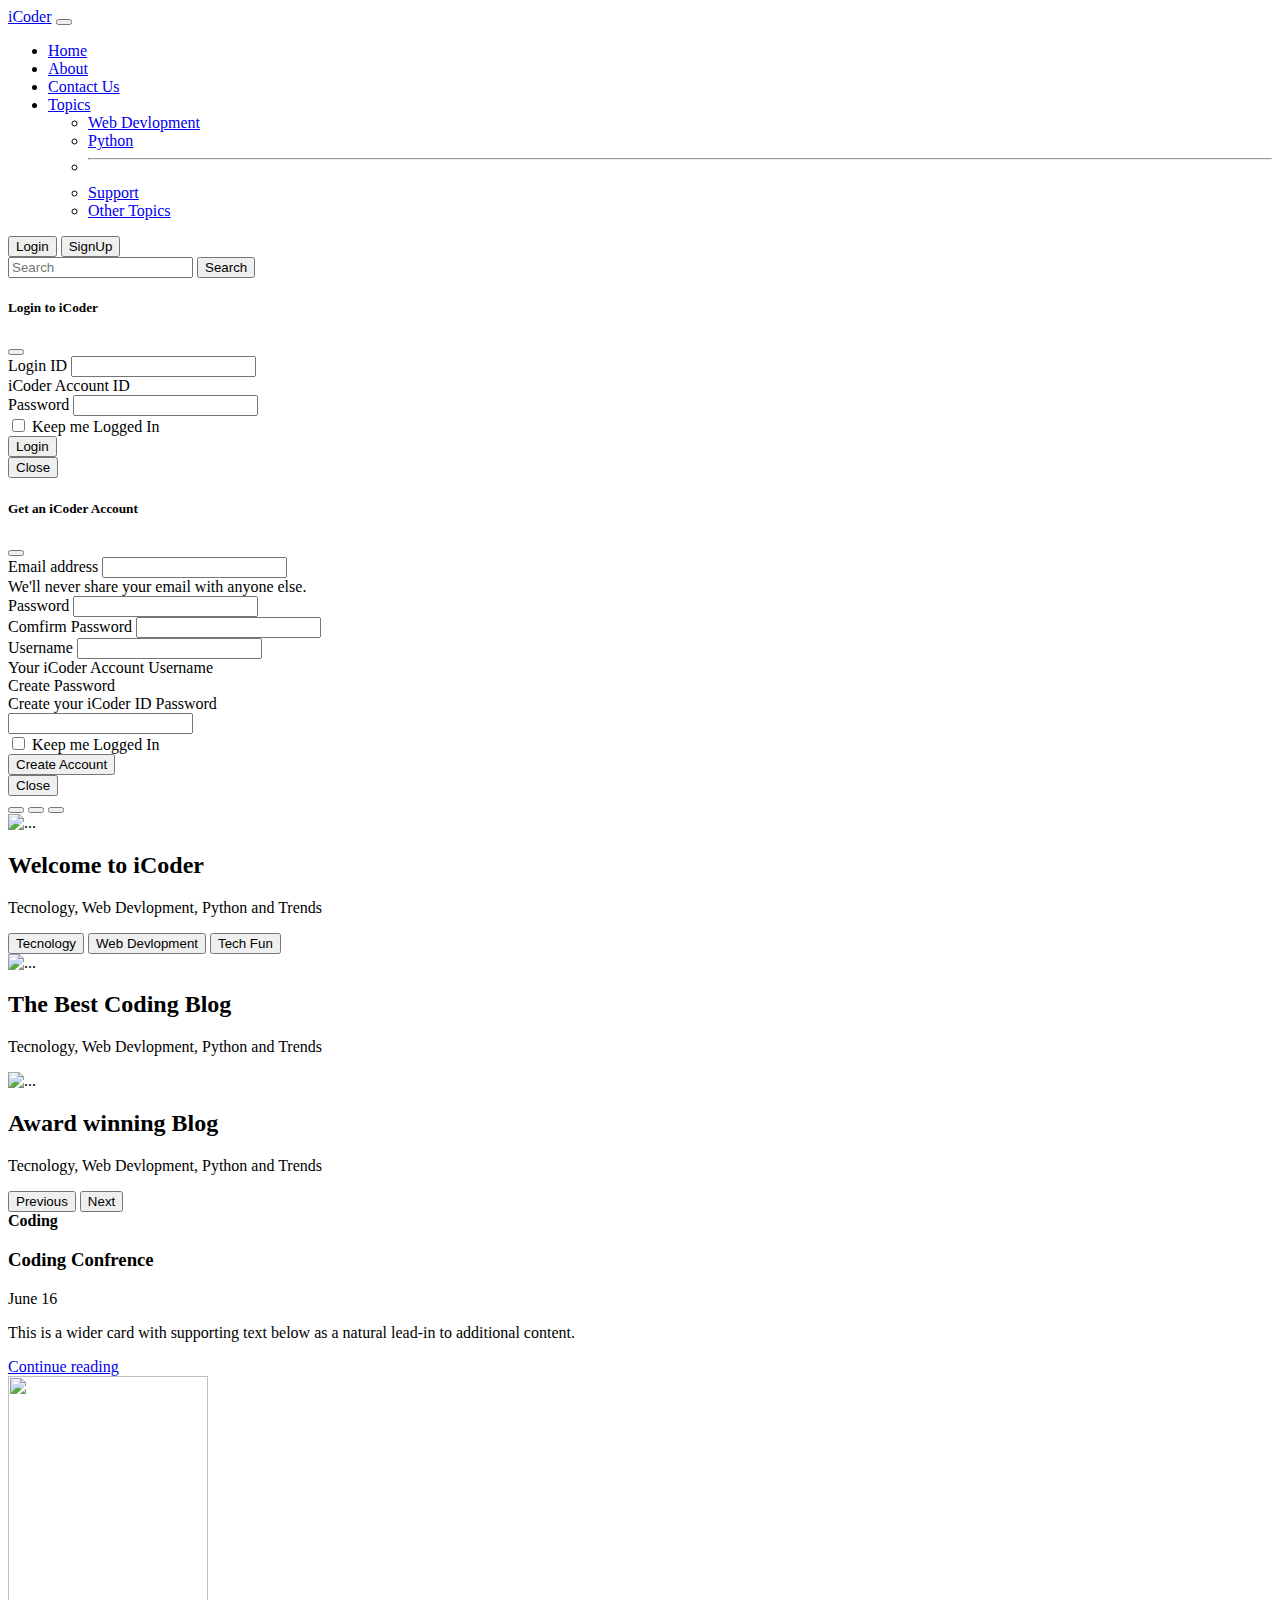
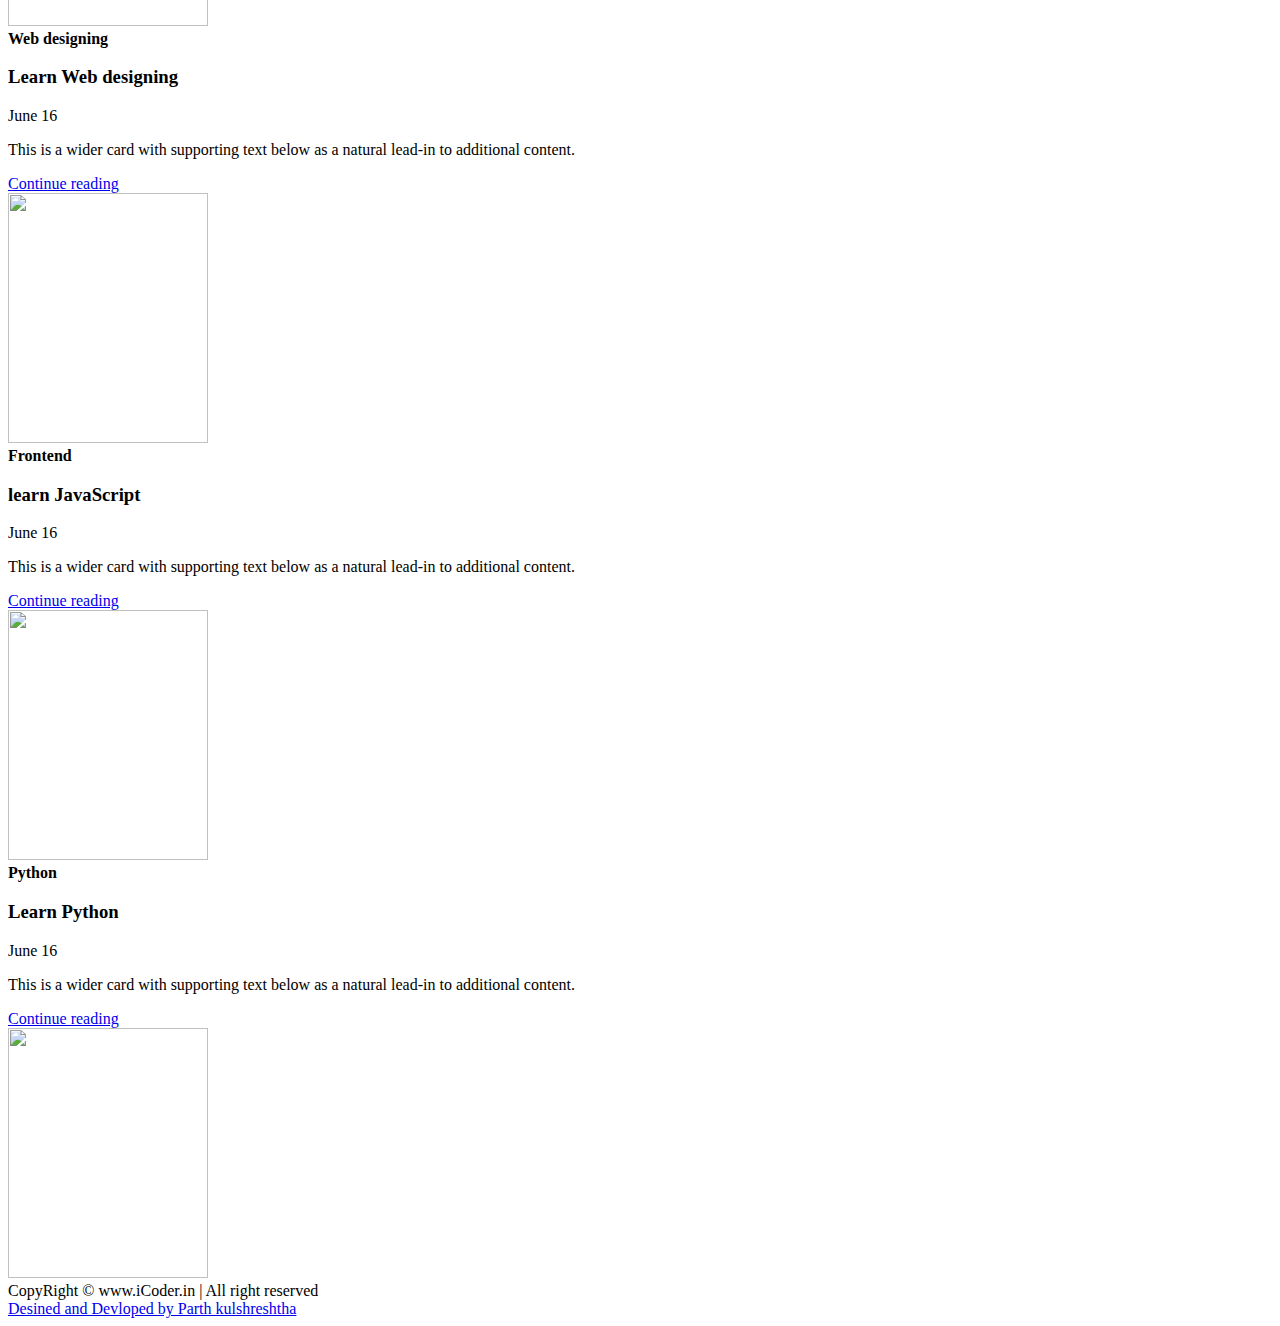
==== index.html @ af788df0 "Update index.html" ====
<!doctype html>
<html lang="en">

<head>

    <meta charset="utf-8">
    <meta name="viewport" content="width=device-width, initial-scale=1">


    <link href="https://cdn.jsdelivr.net/npm/bootstrap@5.0.1/dist/css/bootstrap.min.css" rel="stylesheet"
        integrity="sha384-+0n0xVW2eSR5OomGNYDnhzAbDsOXxcvSN1TPprVMTNDbiYZCxYbOOl7+AMvyTG2x" crossorigin="anonymous">
    <link rel="stylesheet" href="style.css">

    <title>iCoder - Heaven for Progrmmers</title>
</head>

<body>

    <!-- Nvigation Bar -->
    <nav class="navbar navbar-expand-lg navbar-dark bg-dark">
        <div class="container-fluid">
            <a class="navbar-brand" href="/icoder/">iCoder</a>
            <button class="navbar-toggler" type="button" data-bs-toggle="collapse"
                data-bs-target="#navbarSupportedContent" aria-controls="navbarSupportedContent" aria-expanded="false"
                aria-label="Toggle navigation">
                <span class="navbar-toggler-icon"></span>
            </button>
            <div class="collapse navbar-collapse" id="navbarSupportedContent">
                <ul class="navbar-nav me-auto mb-2 mb-lg-0">
                    <li class="nav-item">
                        <a class="nav-link active" aria-current="page" href="/">Home</a>
                    </li>
                    <li class="nav-item">
                        <a class="nav-link" href="/icoder/about.html">About</a>
                    </li>
                    <li class="nav-item">
                        <a class="nav-link" href="/icoder/contact.html">Contact Us</a>
                    </li>
                    <li class="nav-item dropdown">
                        <a class="nav-link dropdown-toggle" href="#" id="navbarDropdown" role="button"
                            data-bs-toggle="dropdown" aria-expanded="false">
                            Topics
                        </a>
                        <ul class="dropdown-menu" aria-labelledby="navbarDropdown">
                            <li><a class="dropdown-item" href="#">Web Devlopment</a></li>
                            <li><a class="dropdown-item" href="#">Python</a></li>
                            <li>
                                <hr class="dropdown-divider">
                            </li>
                            <li><a class="dropdown-item" href="#">Support</a></li>
                            <li><a class="dropdown-item" href="#">Other Topics</a></li>
                        </ul>
                    </li>

                </ul>
                <div class="mx-4" id="b-y34">
                    <button class="btn btn-primary" data-bs-toggle="modal" data-bs-target="#loginModal">Login</button>
                    <button class="btn btn-danger" data-bs-toggle="modal" data-bs-target="#signupModal">SignUp</button>
                </div>
                <form class="d-flex">
                    <input class="form-control me-2" type="search" placeholder="Search" aria-label="Search">
                    <button type="button" class="btn btn-outline-light">Search</button>

                </form>
            </div>
        </div>
    </nav>





    <!-- LoginModal -->
    <div class="modal fade" id="loginModal" tabindex="-1" aria-labelledby="loginModalLabel" aria-hidden="true">
        <div class="modal-dialog">
            <div class="modal-content">
                <div class="modal-header">
                    <h5 class="modal-title" id="loginModalLabel">Login to iCoder</h5>
                    <button type="button" class="btn-close" data-bs-dismiss="modal" aria-label="Close"></button>
                </div>
                <div class="modal-body">
                    <form>
                        <div class="mb-3">
                            <label for="exampleInputEmail1" class="form-label">Login ID</label>
                            <input type="email" class="form-control" id="exampleInputEmail1"
                                aria-describedby="emailHelp">
                            <div id="emailHelp" class="form-text">iCoder Account ID</div>
                        </div>
                        <div class="mb-3">
                            <label for="exampleInputPassword1" class="form-label">Password</label>
                            <input type="password" class="form-control" id="exampleInputPassword1">
                        </div>
                        <div class="mb-3 form-check">
                            <input type="checkbox" class="form-check-input" id="exampleCheck1">
                            <label class="form-check-label" for="exampleCheck1">Keep me Logged In</label>
                        </div>

                        <button type="button" class="btn btn-dark">Login</button>


                    </form>
                </div>
                <div class="modal-footer">
                    <button type="button" class="btn btn-primary" data-bs-dismiss="modal">Close</button>

                </div>
            </div>
        </div>
    </div>


    <!-- SignUpModal -->
    <div class="modal fade" id="signupModal" tabindex="-1" aria-labelledby="signupModalLabel" aria-hidden="true">
        <div class="modal-dialog">
            <div class="modal-content">
                <div class="modal-header">
                    <h5 class="modal-title" id="signupModalLabel">Get an iCoder Account</h5>
                    <button type="button" class="btn-close" data-bs-dismiss="modal" aria-label="Close"></button>
                </div>
                <div class="modal-body">
                    <form>
                        <div class="mb-3">
                            <label for="exampleInputEmail1" class="form-label">Email address</label>
                            <input type="email" class="form-control" id="exampleInputEmail1"
                                aria-describedby="emailHelp">
                            <div id="emailHelp" class="form-text">We'll never share your email with anyone else.</div>
                        </div>
                        <div class="mb-3">
                            <label for="exampleInputPassword1" class="form-label">Password</label>
                            <input type="password" class="form-control" id="exampleInputPassword1">
                        </div>
                        <div class="mb-3">
                            <label for="cexampleInputPassword1" class="form-label">Comfirm Password</label>
                            <input type="password" class="form-control" id="cexampleInputPassword1">
                        </div>

                        <div class="mb-3">
                            <label for="exampleInputEmail1" class="form-label">Username</label>
                            <input type="email" class="form-control" id="exampleInputEmail1"
                                aria-describedby="emailHelp">
                            <div id="emailHelp" class="form-text">Your iCoder Account Username</div>
                        </div>
                        <div class="mb-3">
                            <label for="exampleInputPassword1" class="form-label">Create Password</label>
                            <div id="emailHelp" class="form-text mt-0">Create your iCoder ID Password</div>

                            <input type="password" class="form-control" id="exampleInputPassword1">
                        </div>
                        <div class="mb-3 form-check">
                            <input type="checkbox" class="form-check-input" id="exampleCheck1">
                            <label class="form-check-label" for="exampleCheck1">Keep me Logged In</label>
                        </div>
                        <button type="submit" class="btn btn-dark">Create Account</button>
                    </form>
                </div>
                <div class="modal-footer">
                    <button type="button" class="btn btn-primary" data-bs-dismiss="modal">Close</button>

                </div>
            </div>
        </div>
    </div>



    <!-- Image Slider (Carousel) -->
    <div id="carouselExampleCaptions" class="carousel slide carousel-fade " data-bs-ride="carousel">
        <div class="carousel-indicators">
            <button type="button" data-bs-target="#carouselExampleCaptions" data-bs-slide-to="0" class="active"
                aria-current="true" aria-label="Slide 1"></button>
            <button type="button" data-bs-target="#carouselExampleCaptions" data-bs-slide-to="1"
                aria-label="Slide 2"></button>
            <button type="button" data-bs-target="#carouselExampleCaptions" data-bs-slide-to="2"
                aria-label="Slide 3"></button>
        </div>
        <div class="carousel-inner">
            <div class="carousel-item active">
                <img src="Slider-1.jpg" class="d-block w-100 sliderimg" alt="...">
                <div class="carousel-caption d-none d-md-block">

                    <h2>Welcome to iCoder</h2>
                    <p>Tecnology, Web Devlopment, Python and Trends</p>
                    <button class="btn btn-primary">Tecnology</button>
                    <button class="btn btn-danger">Web Devlopment</button>
                    <button class="btn btn-success">Tech Fun</button>
                </div>
            </div>
            <div class="carousel-item">
                <img src="Slider-2.jpg" class="d-block w-100 sliderimg" alt="...">
                <div class="carousel-caption d-none d-md-block">
                    <h2>The Best Coding Blog</h2>
                    <p>Tecnology, Web Devlopment, Python and Trends</p>
                </div>
            </div>
            <div class="carousel-item">
                <img src="Slider-3.jpg" class="d-block w-100 sliderimg" alt="...">
                <div class="carousel-caption d-none d-md-block">
                    <h2>Award winning Blog</h2>
                    <p>Tecnology, Web Devlopment, Python and Trends</p>
                </div>
            </div>
        </div>
        <button class="carousel-control-prev" type="button" data-bs-target="#carouselExampleCaptions"
            data-bs-slide="prev">
            <span class="carousel-control-prev-icon" aria-hidden="true"></span>
            <span class="visually-hidden">Previous</span>
        </button>
        <button class="carousel-control-next" type="button" data-bs-target="#carouselExampleCaptions"
            data-bs-slide="next">
            <span class="carousel-control-next-icon" aria-hidden="true"></span>
            <span class="visually-hidden">Next</span>
        </button>
    </div>


    <div class="container my-5">
        <div class="row mb-2">
            <div class="col-md-6">
                <div
                    class="row g-0 border rounded overflow-hidden flex-md-row mb-4 shadow-sm h-md-250 position-relative">
                    <div class="col p-4 d-flex flex-column position-static">
                        <strong class="d-inline-block mb-2 text-primary">Coding</strong>
                        <h3 class="mb-0">Coding Confrence</h3>
                        <div class="mb-1 text-muted">June 16</div>
                        <p class="card-text mb-auto">This is a wider card with supporting text below as a natural
                            lead-in to additional content.</p>
                        <a href="#" class="stretched-link">Continue reading</a>
                    </div>
                    <div class="col-auto d-none d-lg-block">
                        <img class="bd-placeholder-img" width="200" height="250" src="tumb-1.jpg" alt="">



                    </div>
                </div>
            </div>
            <div class="col-md-6">
                <div
                    class="row g-0 border rounded overflow-hidden flex-md-row mb-4 shadow-sm h-md-250 position-relative">
                    <div class="col p-4 d-flex flex-column position-static">
                        <strong class="d-inline-block mb-2 text-success">Web designing</strong>
                        <h3 class="mb-0">Learn Web designing</h3>
                        <div class="mb-1 text-muted">June 16</div>
                        <p class="mb-auto">This is a wider card with supporting text below as a natural lead-in to
                            additional content.</p>
                        <a href="#" class="stretched-link">Continue reading</a>
                    </div>
                    <div class="col-auto d-none d-lg-block">
                        <img class="bd-placeholder-img" width="200" height="250" src="tumb-2.jpg" alt="">

                    </div>
                </div>
            </div>
        </div>
    </div>

    <div class="container my-5">
        <div class="row mb-2">
            <div class="col-md-6">
                <div
                    class="row g-0 border rounded overflow-hidden flex-md-row mb-4 shadow-sm h-md-250 position-relative">
                    <div class="col p-4 d-flex flex-column position-static">
                        <strong class="d-inline-block mb-2 text-danger">Frontend</strong>
                        <h3 class="mb-0">learn JavaScript</h3>
                        <div class="mb-1 text-muted">June 16</div>
                        <p class="card-text mb-auto">This is a wider card with supporting text below as a natural
                            lead-in to additional content.</p>
                        <a href="#" class="stretched-link">Continue reading</a>
                    </div>
                    <div class="col-auto d-none d-lg-block">
                        <img class="bd-placeholder-img" width="200" height="250" src="tumb-3.png" alt="">



                    </div>
                </div>
            </div>
            <div class="col-md-6">
                <div
                    class="row g-0 border rounded overflow-hidden flex-md-row mb-4 shadow-sm h-md-250 position-relative">
                    <div class="col p-4 d-flex flex-column position-static">
                        <strong class="d-inline-block mb-2 text-warning">Python</strong>
                        <h3 class="mb-0">Learn Python</h3>
                        <div class="mb-1 text-muted">June 16</div>
                        <p class="mb-auto">This is a wider card with supporting text below as a natural lead-in to
                            additional content.</p>
                        <a href="#" class="stretched-link">Continue reading</a>
                    </div>
                    <div class="col-auto d-none d-lg-block">
                        <img class="bd-placeholder-img" width="200" height="250" src="tumb-4.jpg" alt="">

                    </div>
                </div>
            </div>
        </div>
    </div>

    <footer class="footer mt-auto py-3 bg-dark">
        <div class="container">
            <span class="text-center" id="Spn">CopyRight &copy; www.iCoder.in | All right reserved</span>
        </div>
        <div class="container">
            <span class="text-center"><a href="https://www.instagram.com/parthk_dev/" target="_blank">Desined and
                    Devloped by Parth
                    kulshreshtha</a></span>
        </div>
    </footer>



    <script src="https://cdn.jsdelivr.net/npm/@popperjs/core@2.9.2/dist/umd/popper.min.js"
        integrity="sha384-IQsoLXl5PILFhosVNubq5LC7Qb9DXgDA9i+tQ8Zj3iwWAwPtgFTxbJ8NT4GN1R8p"
        crossorigin="anonymous"></script>
    <script src="https://cdn.jsdelivr.net/npm/bootstrap@5.0.1/dist/js/bootstrap.min.js"
        integrity="sha384-Atwg2Pkwv9vp0ygtn1JAojH0nYbwNJLPhwyoVbhoPwBhjQPR5VtM2+xf0Uwh9KtT"
        crossorigin="anonymous"></script>

</body>

</html>
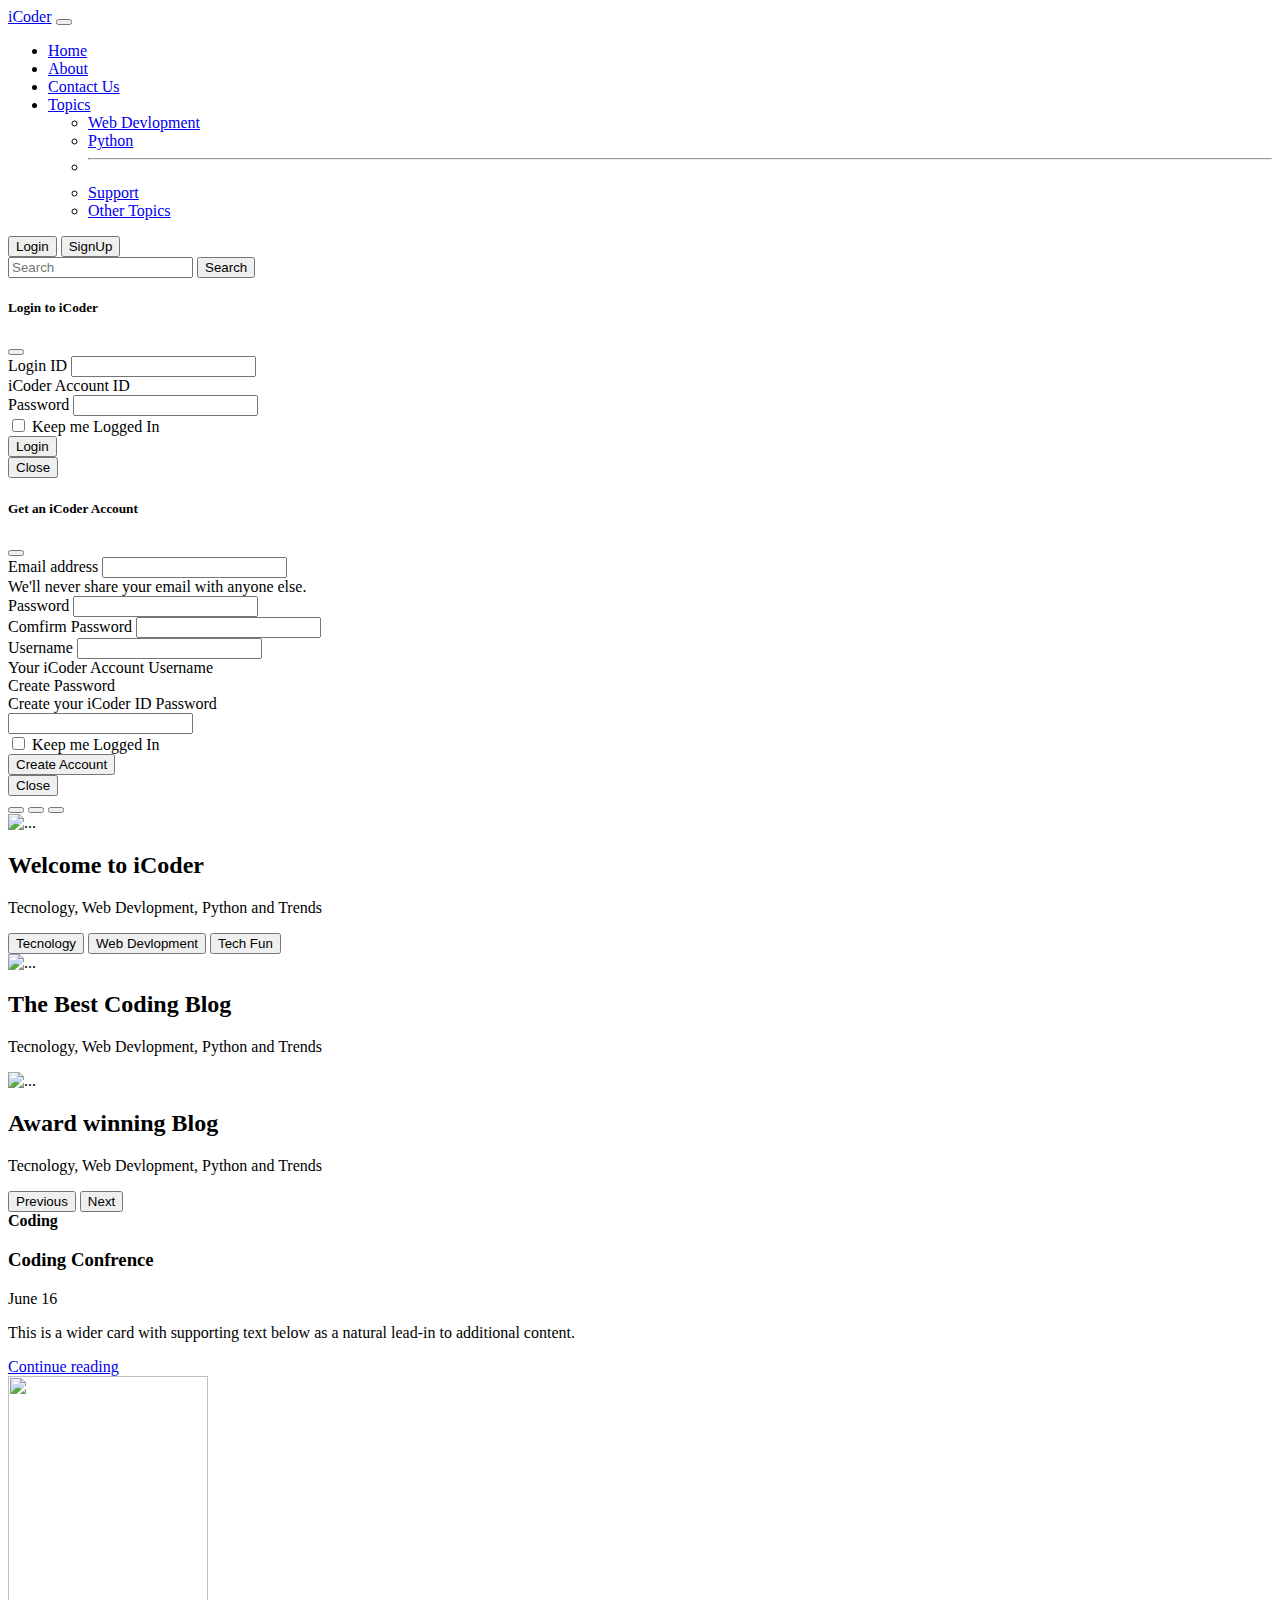
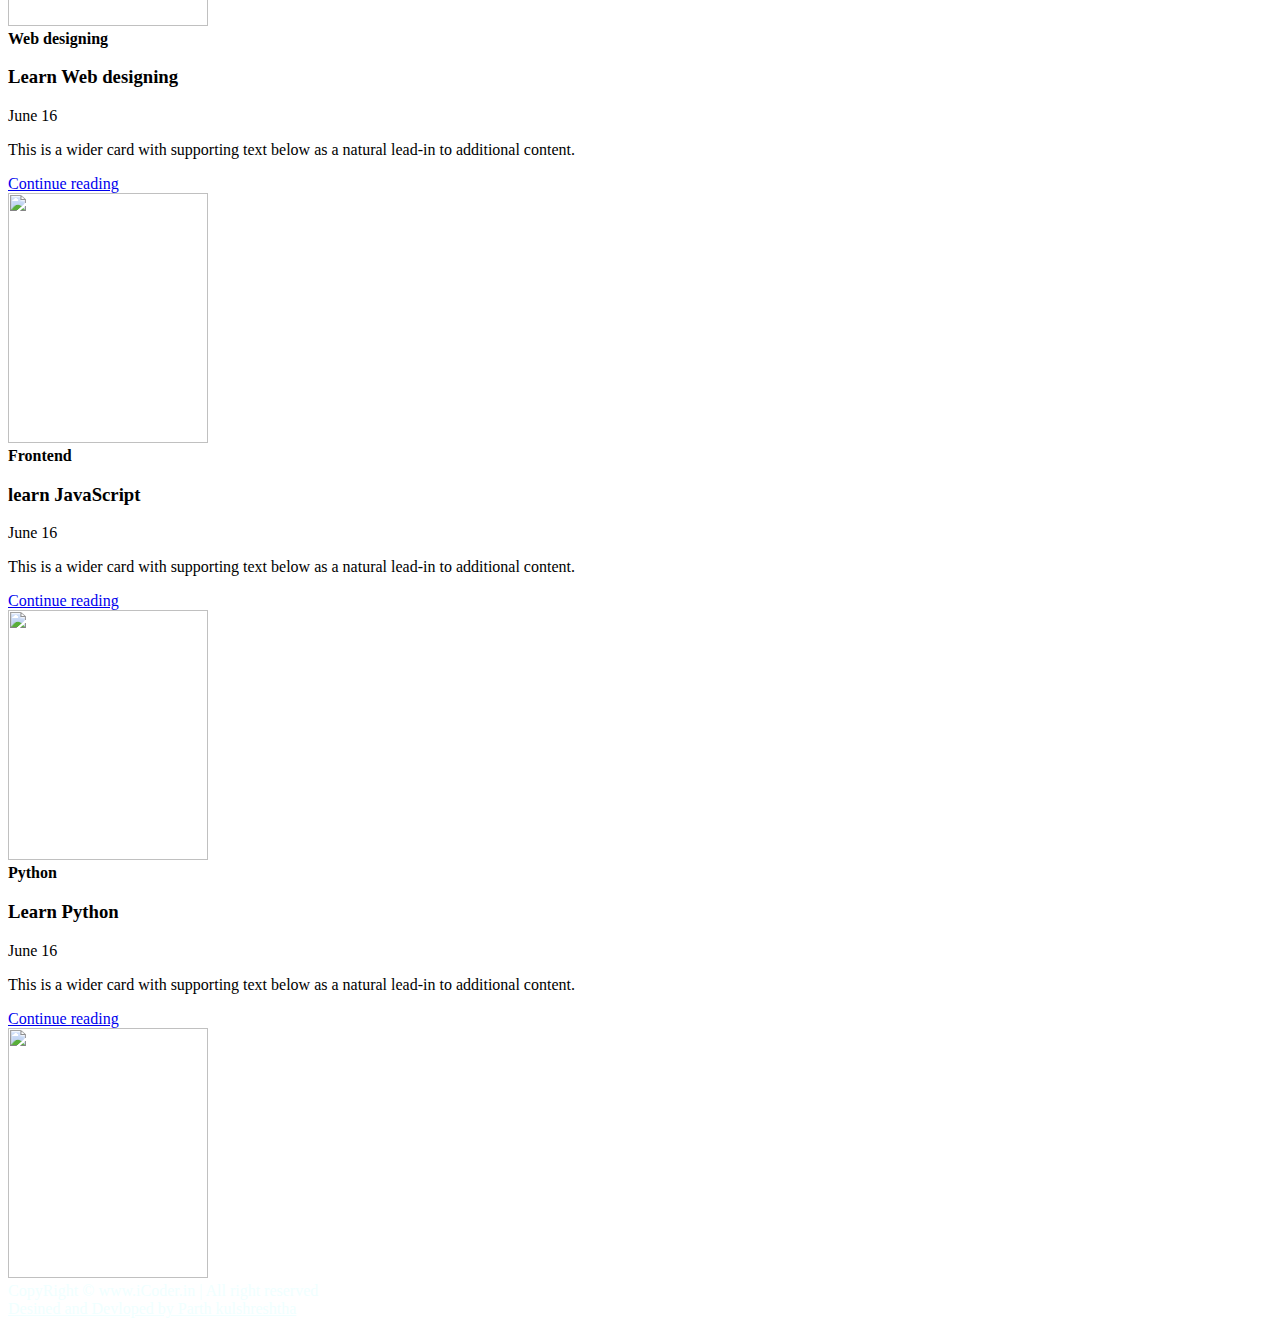
==== commit c705e953: "Update index.html" ====
--- a/index.html
+++ b/index.html
@@ -5,7 +5,7 @@
 
     <meta charset="utf-8">
     <meta name="viewport" content="width=device-width, initial-scale=1">
-
+    <meta name="description" content="Welcome to iCoder. A Blog for coding enthusiasts">
 
     <link href="https://cdn.jsdelivr.net/npm/bootstrap@5.0.1/dist/css/bootstrap.min.css" rel="stylesheet"
         integrity="sha384-+0n0xVW2eSR5OomGNYDnhzAbDsOXxcvSN1TPprVMTNDbiYZCxYbOOl7+AMvyTG2x" crossorigin="anonymous">
@@ -28,7 +28,7 @@
             <div class="collapse navbar-collapse" id="navbarSupportedContent">
                 <ul class="navbar-nav me-auto mb-2 mb-lg-0">
                     <li class="nav-item">
-                        <a class="nav-link active" aria-current="page" href="/">Home</a>
+                        <a class="nav-link active" aria-current="page" href="/icoder/">Home</a>
                     </li>
                     <li class="nav-item">
                         <a class="nav-link" href="/icoder/about.html">About</a>
@@ -164,7 +164,7 @@
 
 
     <!-- Image Slider (Carousel) -->
-    <div id="carouselExampleCaptions" class="carousel slide carousel-fade " data-bs-ride="carousel">
+    <div id="carouselExampleCaptions" class="carousel slide" data-bs-ride="carousel">
         <div class="carousel-indicators">
             <button type="button" data-bs-target="#carouselExampleCaptions" data-bs-slide-to="0" class="active"
                 aria-current="true" aria-label="Slide 1"></button>
--- a/style.css
+++ b/style.css
@@ -0,0 +1,56 @@
+.sliderimg{
+    height: 60vh;
+}
+
+
+
+
+        
+#Ma-7in{
+    margin: 6rem 28rem;
+}
+
+.byy45{
+    float: right;
+}
+
+footer a {
+    color: azure;
+}
+
+footer a:hover {
+    color: rgb(253, 113, 113);
+}
+
+.about-row{
+    display: flex;
+    justify-content:center ;
+    align-items: center;
+}
+#Spn{
+    color: azure;
+}
+.SinLOga{
+    text-decoration: none;
+}
+
+
+@media screen and (max-width:991px){
+    #b-y34{
+        margin-bottom:4px ;
+    }
+}
+
+@media screen and (max-width:1200px){
+        
+    #Ma-7in{
+        margin: auto auto;
+    }
+}
+
+
+@media screen and (max-width:400px){
+    .sliderimg{
+        height: 35vh;
+    }
+}
